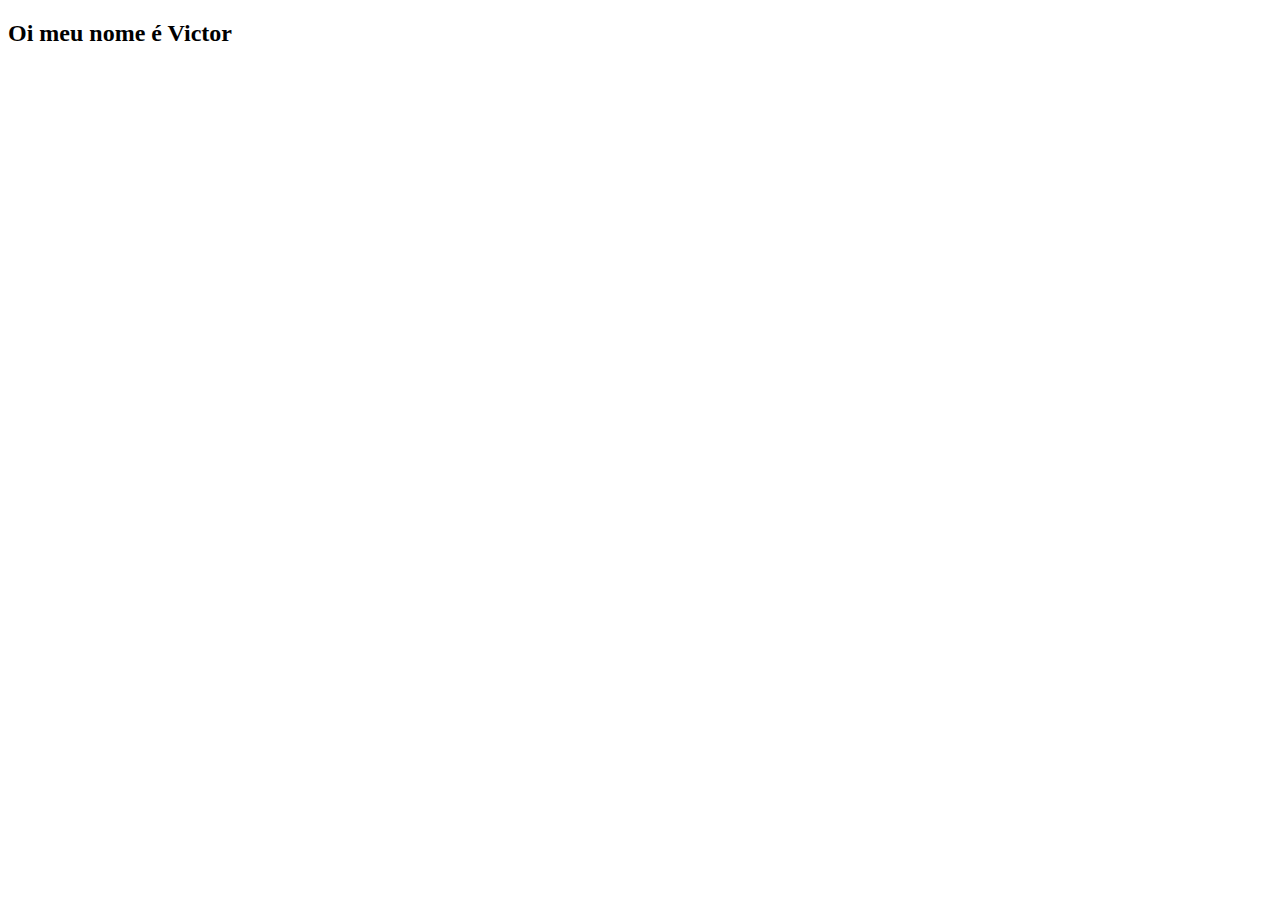
==== index.html @ ba28391a "feat: Criando meu primeiro portfolio" ====
<!DOCTYPE html>
<html lang="en">
<head>
    <meta charset="UTF-8">
    <meta name="viewport" content="width=device-width, initial-scale=1.0">
    <title>Document</title>
</head>
<body>
    <h2>Oi meu nome é Victor</h2>
</body>
</html>
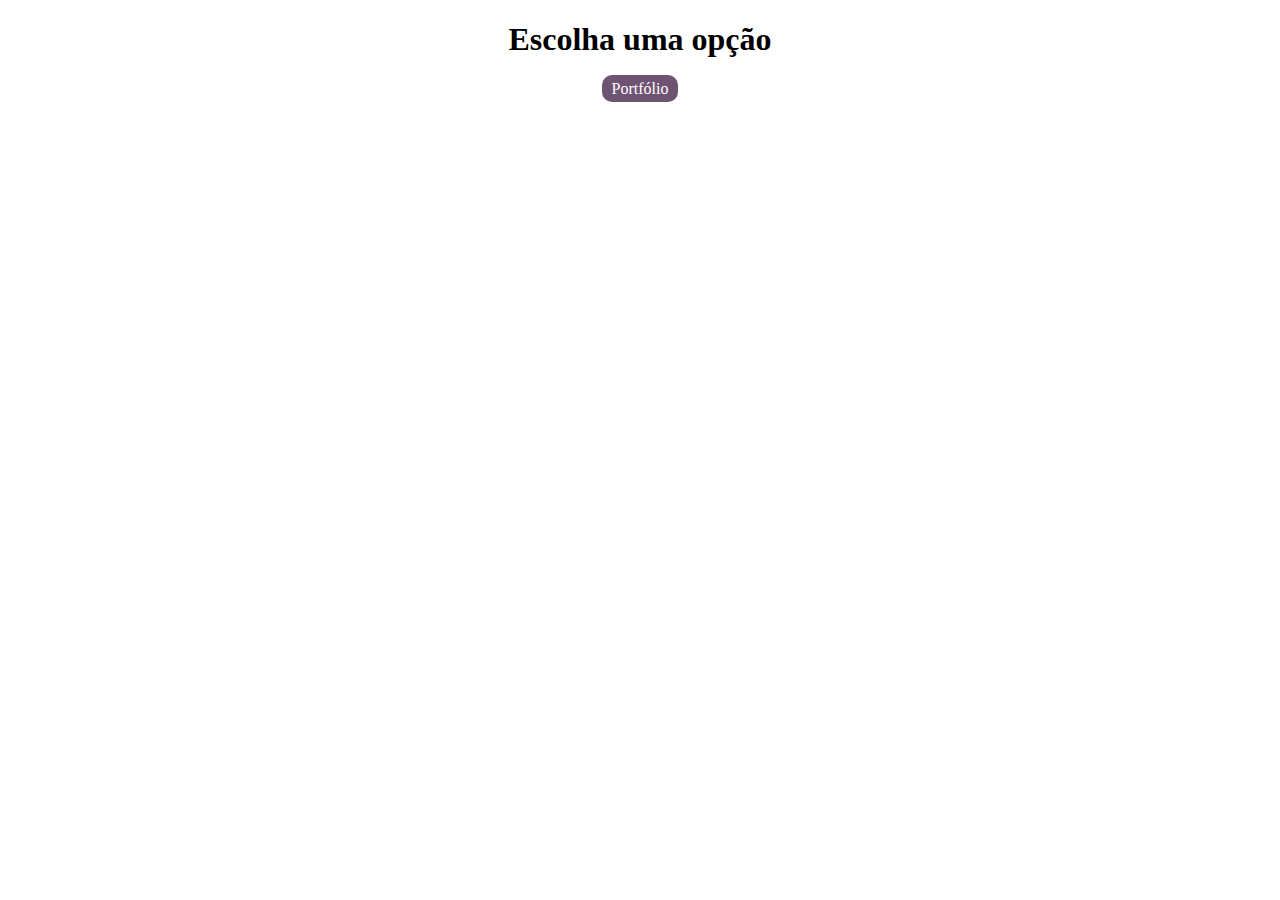
==== commit 2fa68dfa: "Upando portfolio" ====
--- a/index.html
+++ b/index.html
@@ -3,9 +3,15 @@
 <head>
     <meta charset="UTF-8">
     <meta name="viewport" content="width=device-width, initial-scale=1.0">
-    <title>Document</title>
+    <title>Inicio CSS</title>
 </head>
+<link rel="stylesheet" href="./styles/index.css">
 <body>
-    <h2>Oi meu nome é Victor</h2>
+    
+    <div class="container"> 
+            <h1>Escolha uma opção</h1>
+        <a href="1-html-basico.html">Portfólio</a>
+    </div>
+    
 </body>
-</html>+</html>
--- a/styles/index.css
+++ b/styles/index.css
@@ -0,0 +1,26 @@
+body
+{
+    font-family: Georgia, 'Times New Roman', Times, serif;
+}
+/* usa o "." na frente apenas quando for referenciar uma class */
+.container a
+{
+    background-color: #442149c5;
+    text-decoration: none;
+    color: white;
+    border-radius: 10px;
+    padding: 5px 10px;
+    
+}
+
+.container
+{
+    text-align: center;
+}
+
+.container a:hover
+{
+
+    background-color: rgba(94, 45, 102, 0.781);
+}
+
